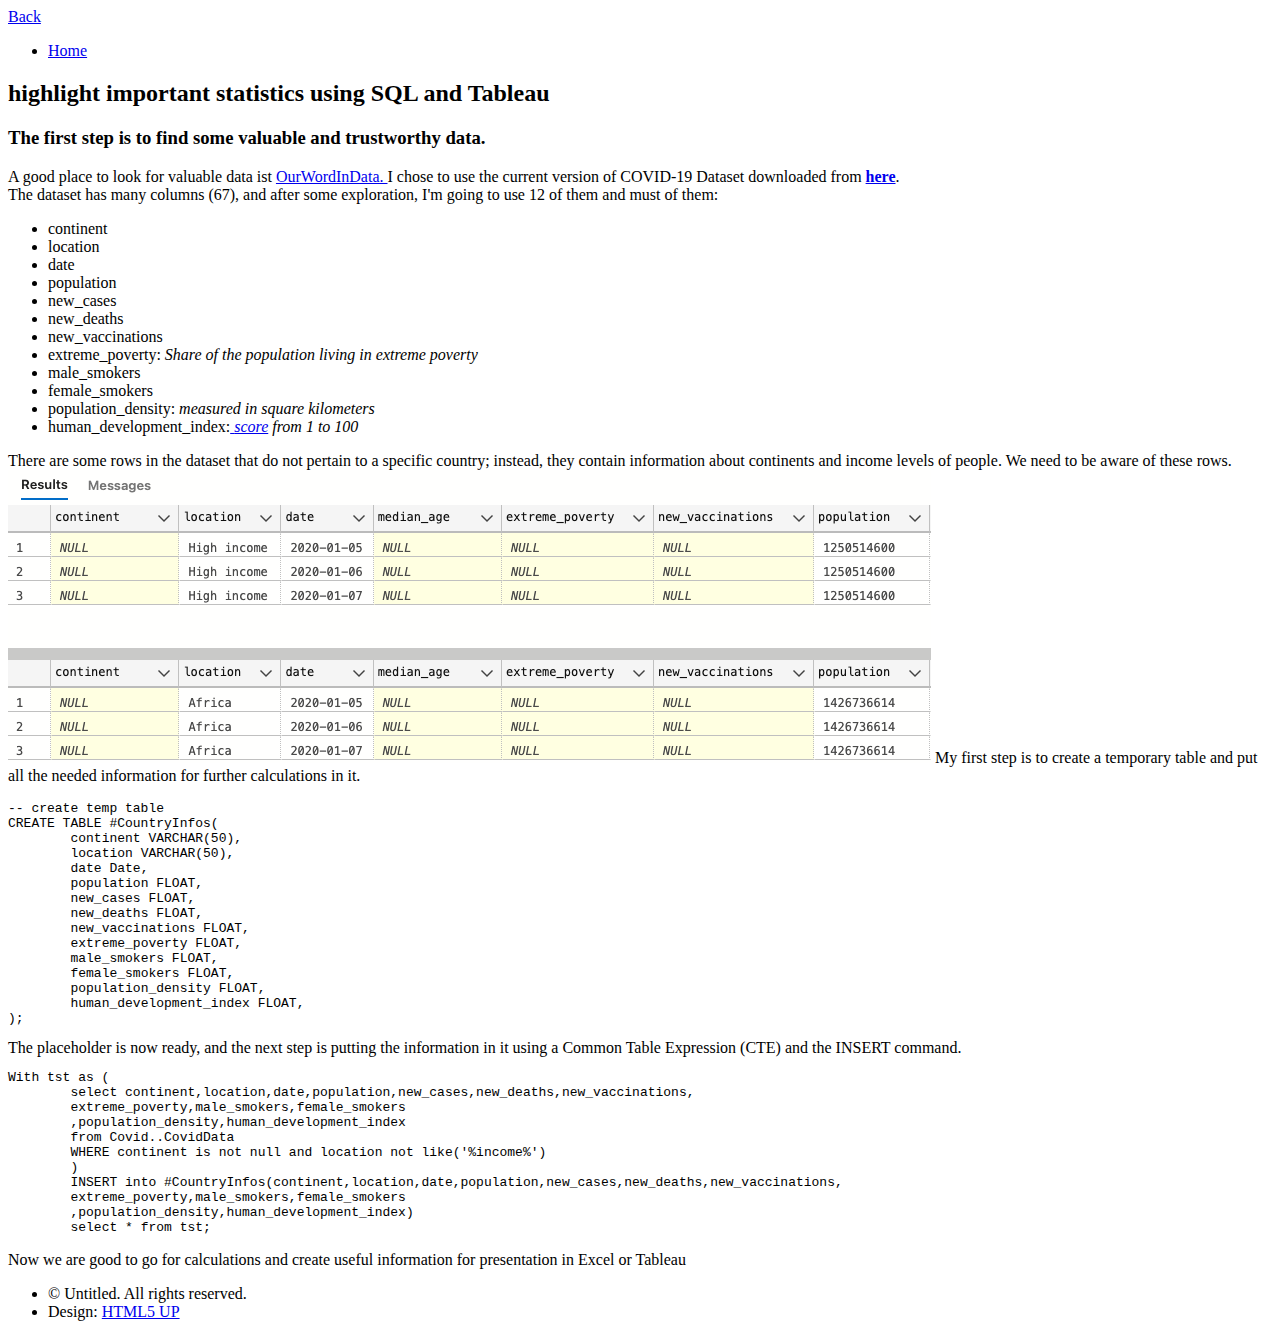
==== Covid.html @ 4fc8f666 "Covid" ====
<!DOCTYPE HTML>
<!--
	Hyperspace by HTML5 UP
	html5up.net | @ajlkn
	Free for personal and commercial use under the CCA 3.0 license (html5up.net/license)
-->
<html>

<head>
	<title>Covid Numbers around the world</title>
	<meta charset="utf-8" />
	<meta name="viewport" content="width=device-width, initial-scale=1, user-scalable=no" />
	<link rel="stylesheet" href="assets/css/main.css" />
	<noscript>
		<link rel="stylesheet" href="assets/css/noscript.css" />
	</noscript>
</head>

<body class="is-preload">

	<!-- Header -->
	<header id="header">
		<a href="index.html" class="title">Back</a>
		<nav>
			<ul>
				<li><a href="index.html">Home</a></li>
			</ul>
		</nav>
	</header>

	<!-- Wrapper -->
	<div id="wrapper">

		<!-- Main -->
		<section id="main" class="wrapper">
			<div class="inner">
				<h2 class="major">highlight important statistics using SQL and Tableau</h1>
					<h3>The first step is to find some valuable and trustworthy data.</h3>
					<p>A good place to look for valuable data ist <a href="https://ourworldindata.org/"
							target="_blank">OurWordInData. </a>
						I chose to use the current version of COVID-19 Dataset downloaded from <a
							href="https://github.com/owid/covid-19-data/tree/master/public/data" target="_blank"><b>
								here</b></a>.</br>
						The dataset has many columns (67), and after some exploration, I'm going to use 12 of them and
						must
						of them:</p>
					<div class="row">
						<div class="col-6 col-12-medium">
							<ul>
								<li>continent </li>
								<li>location </li>
								<li>date </li>
								<li>population</li>
								<li>new_cases</li>
								<li>new_deaths</li>
								<li>new_vaccinations</li>
								<li> extreme_poverty: <i>Share of the population living in extreme poverty</i></li>
								<li> male_smokers</li>
								<li> female_smokers</li>
								<li> population_density:<i> measured in square kilometers </i></li>
								<li> human_development_index:<a
										href="https://hdr.undp.org/data-center/country-insights#/ranks" target="_blank">
										<i>score</a> from 1 to 100 </i></li>
							</ul>
							</li>
							</ul>
						</div>
					</div>
					<p>There are some rows in the dataset that do not pertain to a specific country; instead, they
						contain information about continents and income levels of people. We need to be aware of these
						rows.
						<span class="image fit"><img src="images/covid/rows_1.png" alt="" /></span>
						My first step is to create a temporary table and put all the needed information for further
						calculations in it.
					<pre><code>-- create temp table 
CREATE TABLE #CountryInfos(
	continent VARCHAR(50),
	location VARCHAR(50),
	date Date,
	population FLOAT,
	new_cases FLOAT,
	new_deaths FLOAT,
	new_vaccinations FLOAT,
	extreme_poverty FLOAT,
	male_smokers FLOAT,
	female_smokers FLOAT,
	population_density FLOAT,
	human_development_index FLOAT,
);
</code></pre>
					The placeholder is now ready, and the next step is putting the information in it using a Common
					Table Expression (CTE) and the INSERT command.
					<pre><code>With tst as (
	select continent,location,date,population,new_cases,new_deaths,new_vaccinations,
	extreme_poverty,male_smokers,female_smokers
	,population_density,human_development_index
	from Covid..CovidData
	WHERE continent is not null and location not like('%income%')
	)
	INSERT into #CountryInfos(continent,location,date,population,new_cases,new_deaths,new_vaccinations,
	extreme_poverty,male_smokers,female_smokers
	,population_density,human_development_index)
	select * from tst;</code></pre>
					</p>
					<p>Now we are good to go for calculations and create useful information for presentation in Excel or
						Tableau</p>

			</div>
		</section>

	</div>

	<!-- Footer -->
	<footer id="footer" class="wrapper alt">
		<div class="inner">
			<ul class="menu">
				<li>&copy; Untitled. All rights reserved.</li>
				<li>Design: <a href="http://html5up.net">HTML5 UP</a></li>
			</ul>
		</div>
	</footer>

	<!-- Scripts -->
	<script src="assets/js/jquery.min.js"></script>
	<script src="assets/js/jquery.scrollex.min.js"></script>
	<script src="assets/js/jquery.scrolly.min.js"></script>
	<script src="assets/js/browser.min.js"></script>
	<script src="assets/js/breakpoints.min.js"></script>
	<script src="assets/js/util.js"></script>
	<script src="assets/js/main.js"></script>

</body>

</html>
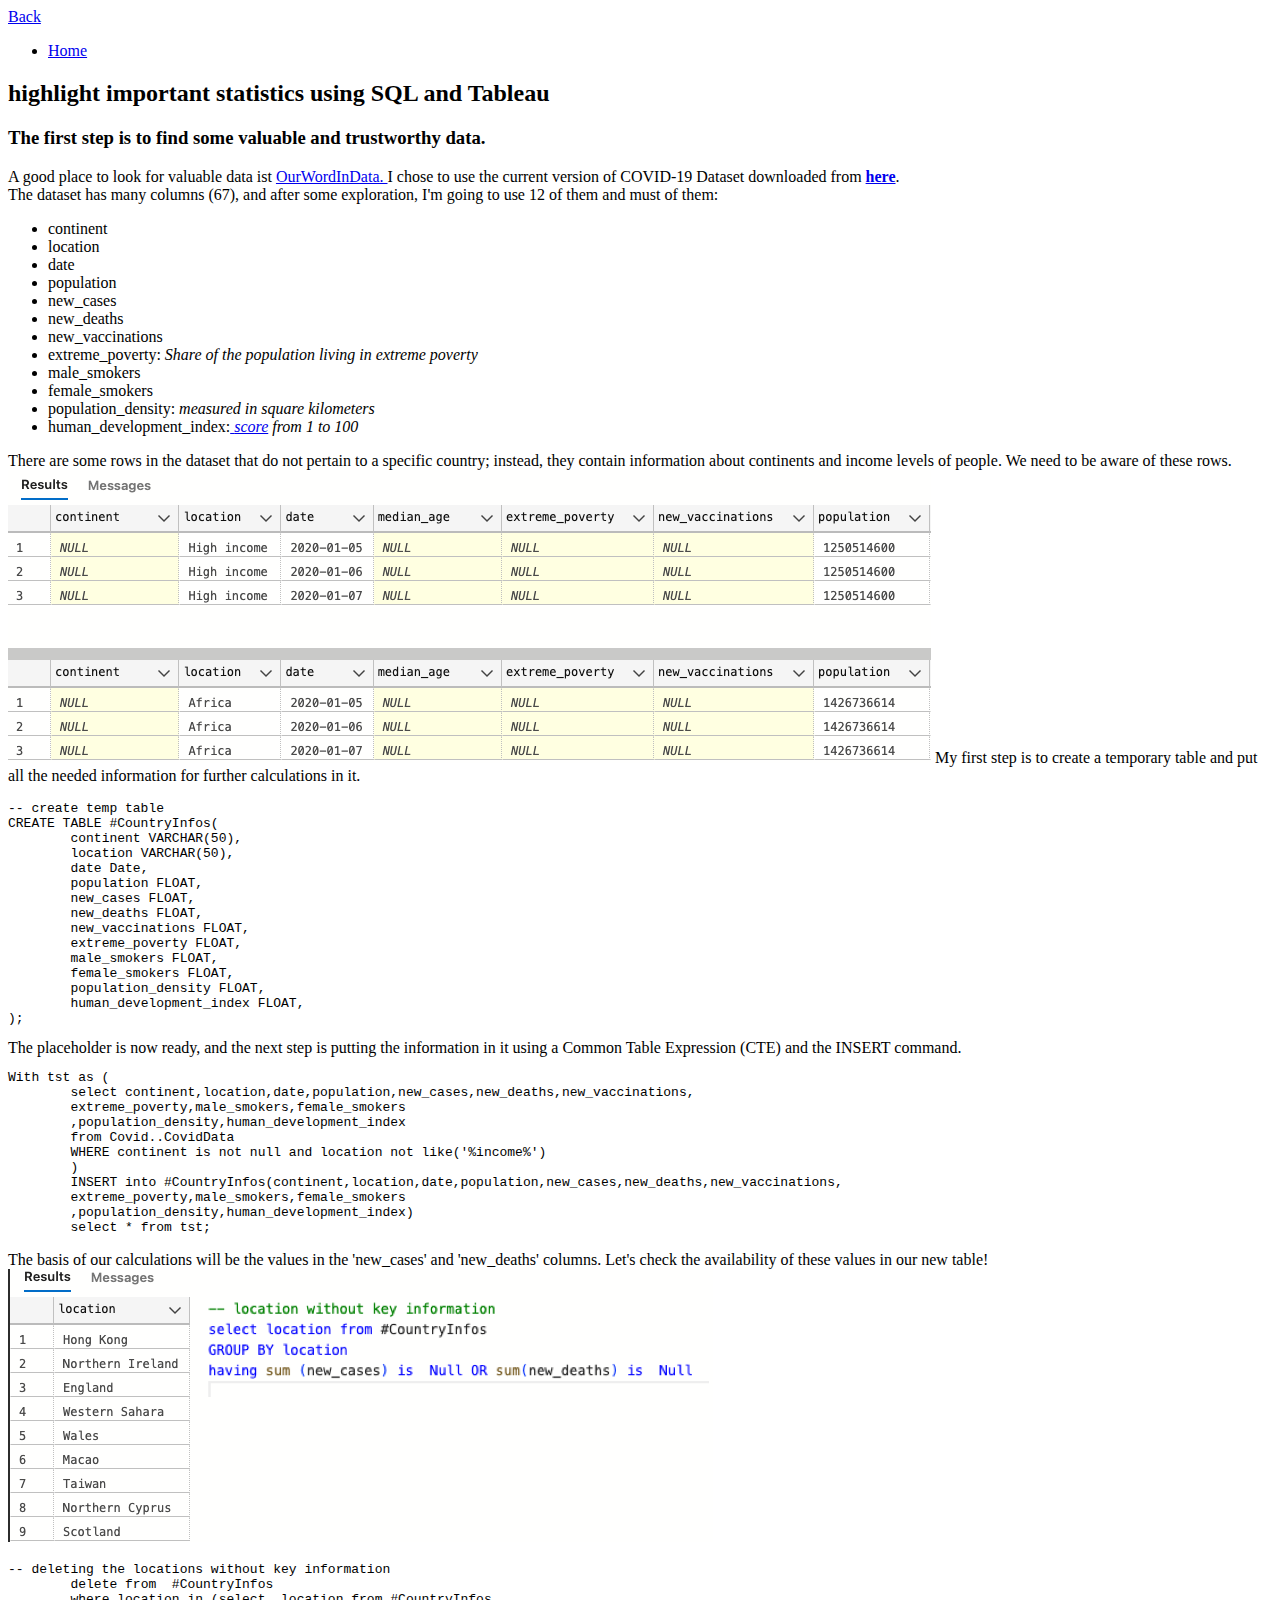
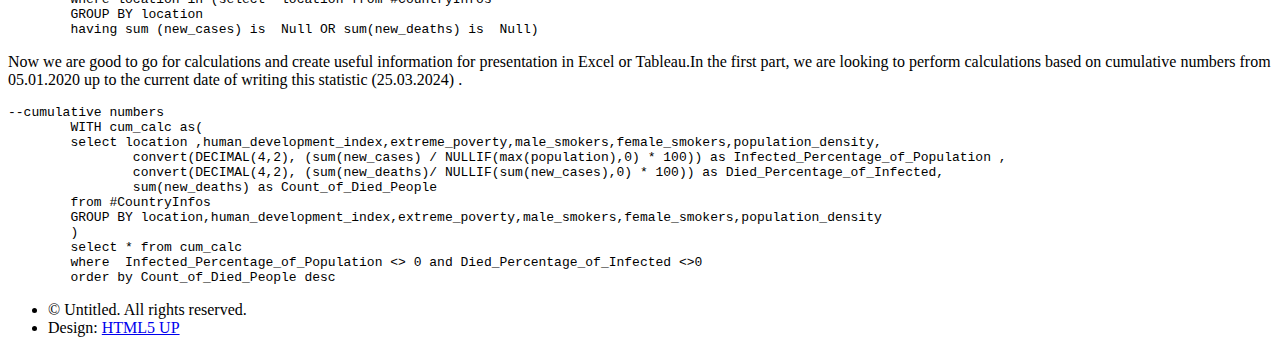
==== commit 6489e168: "Covid" ====
--- a/Covid.html
+++ b/Covid.html
@@ -101,9 +101,35 @@
 	extreme_poverty,male_smokers,female_smokers
 	,population_density,human_development_index)
 	select * from tst;</code></pre>
+
+					</p>
+					<p>
+						The basis of our calculations will be the values in the 'new_cases' and 'new_deaths' columns.
+						Let's check the availability of these values in our new table!
+						<span class="image fit"><img src="images/covid/row_2.png" alt="" /></span>
+					<pre><code>-- deleting the locations without key information 
+	delete from  #CountryInfos 
+	where location in (select  location from #CountryInfos
+	GROUP BY location 
+	having sum (new_cases) is  Null OR sum(new_deaths) is  Null)</code></pre>
+
 					</p>
 					<p>Now we are good to go for calculations and create useful information for presentation in Excel or
-						Tableau</p>
+						Tableau.In the first part, we are looking to perform calculations based on cumulative numbers
+						from 05.01.2020 up to the current date of writing this statistic (25.03.2024) .
+					<pre><code>--cumulative numbers
+	WITH cum_calc as(
+	select location ,human_development_index,extreme_poverty,male_smokers,female_smokers,population_density,
+		convert(DECIMAL(4,2), (sum(new_cases) / NULLIF(max(population),0) * 100)) as Infected_Percentage_of_Population ,
+		convert(DECIMAL(4,2), (sum(new_deaths)/ NULLIF(sum(new_cases),0) * 100)) as Died_Percentage_of_Infected,
+		sum(new_deaths) as Count_of_Died_People 
+	from #CountryInfos
+	GROUP BY location,human_development_index,extreme_poverty,male_smokers,female_smokers,population_density
+	)
+	select * from cum_calc
+	where  Infected_Percentage_of_Population <> 0 and Died_Percentage_of_Infected <>0 
+	order by Count_of_Died_People desc</code></pre>
+					</p>
 
 			</div>
 		</section>
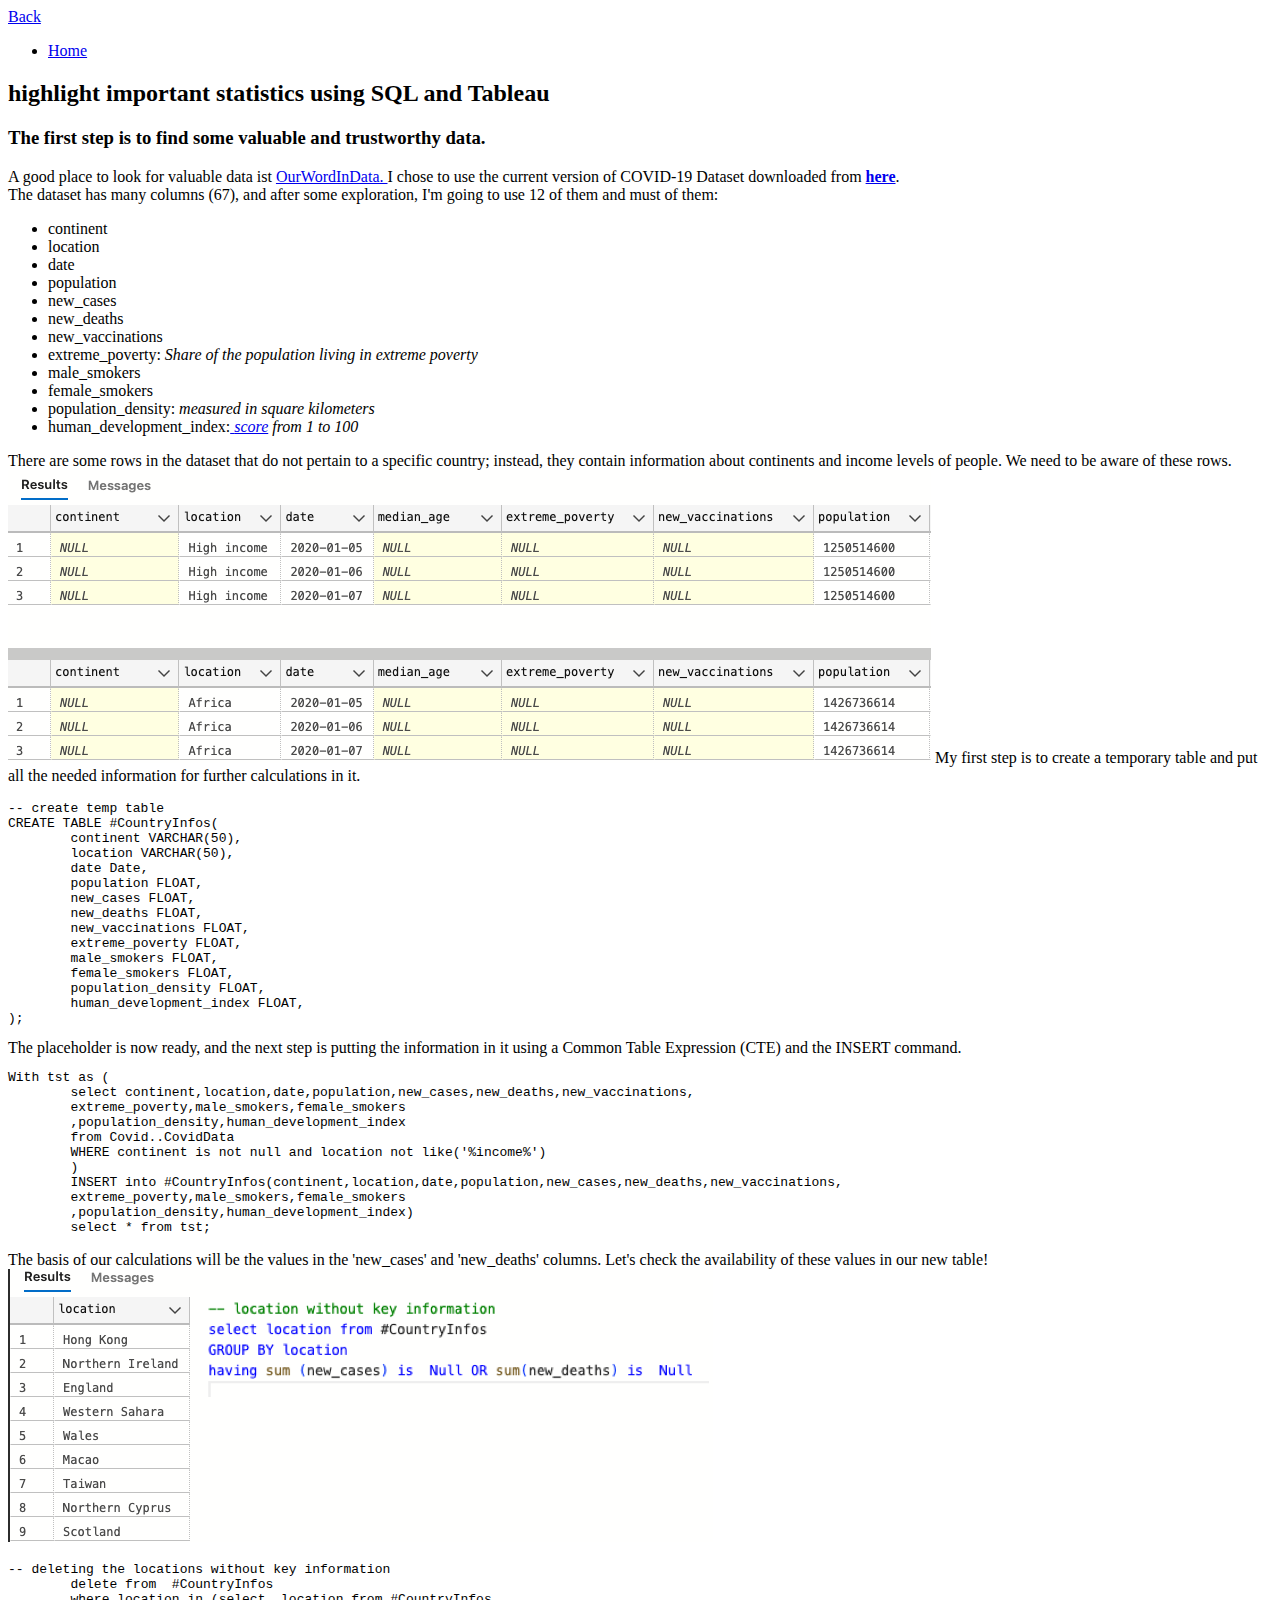
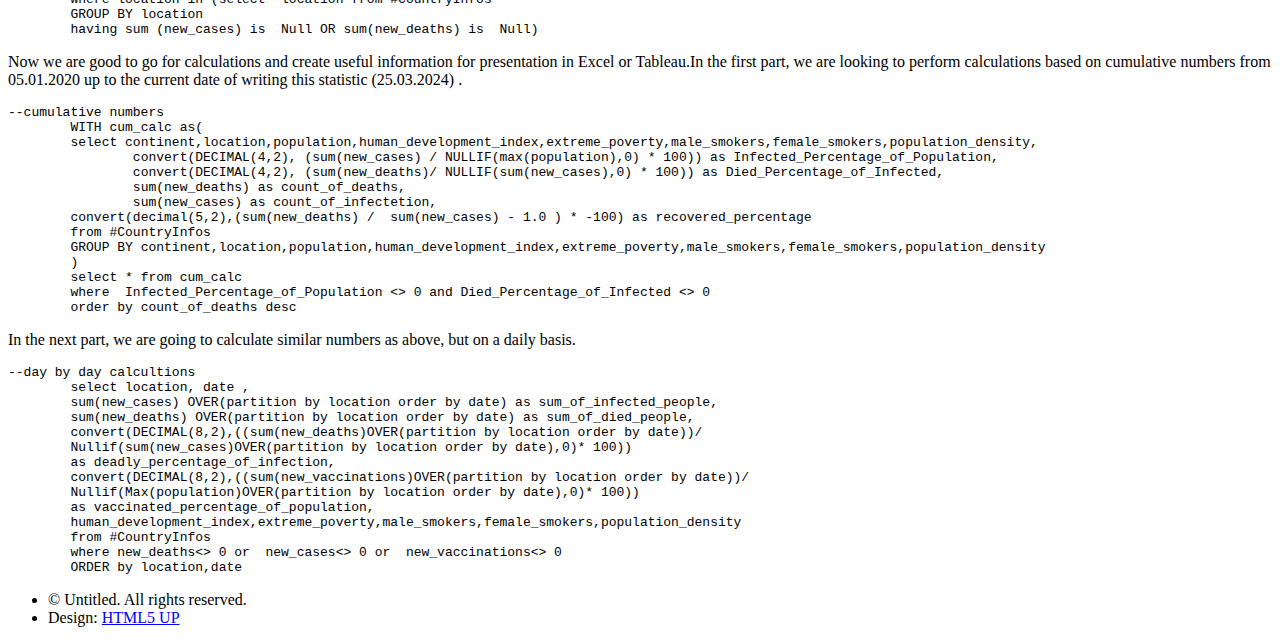
==== commit 7a89ba2b: "Covid" ====
--- a/Covid.html
+++ b/Covid.html
@@ -119,18 +119,36 @@
 						from 05.01.2020 up to the current date of writing this statistic (25.03.2024) .
 					<pre><code>--cumulative numbers
 	WITH cum_calc as(
-	select location ,human_development_index,extreme_poverty,male_smokers,female_smokers,population_density,
-		convert(DECIMAL(4,2), (sum(new_cases) / NULLIF(max(population),0) * 100)) as Infected_Percentage_of_Population ,
+	select continent,location,population,human_development_index,extreme_poverty,male_smokers,female_smokers,population_density,
+		convert(DECIMAL(4,2), (sum(new_cases) / NULLIF(max(population),0) * 100)) as Infected_Percentage_of_Population,
 		convert(DECIMAL(4,2), (sum(new_deaths)/ NULLIF(sum(new_cases),0) * 100)) as Died_Percentage_of_Infected,
-		sum(new_deaths) as Count_of_Died_People 
+		sum(new_deaths) as count_of_deaths, 
+		sum(new_cases) as count_of_infectetion,
+	convert(decimal(5,2),(sum(new_deaths) /  sum(new_cases) - 1.0 ) * -100) as recovered_percentage
 	from #CountryInfos
-	GROUP BY location,human_development_index,extreme_poverty,male_smokers,female_smokers,population_density
+	GROUP BY continent,location,population,human_development_index,extreme_poverty,male_smokers,female_smokers,population_density
 	)
 	select * from cum_calc
-	where  Infected_Percentage_of_Population <> 0 and Died_Percentage_of_Infected <>0 
-	order by Count_of_Died_People desc</code></pre>
+	where  Infected_Percentage_of_Population <> 0 and Died_Percentage_of_Infected <> 0 
+	order by count_of_deaths desc</code></pre>
 					</p>
-
+					<p>
+						In the next part, we are going to calculate similar numbers as above, but on a daily basis.
+					<pre><code>--day by day calcultions 
+	select location, date ,
+	sum(new_cases) OVER(partition by location order by date) as sum_of_infected_people,
+	sum(new_deaths) OVER(partition by location order by date) as sum_of_died_people,
+	convert(DECIMAL(8,2),((sum(new_deaths)OVER(partition by location order by date))/
+	Nullif(sum(new_cases)OVER(partition by location order by date),0)* 100))
+	as deadly_percentage_of_infection,
+	convert(DECIMAL(8,2),((sum(new_vaccinations)OVER(partition by location order by date))/
+	Nullif(Max(population)OVER(partition by location order by date),0)* 100))
+	as vaccinated_percentage_of_population,
+	human_development_index,extreme_poverty,male_smokers,female_smokers,population_density
+	from #CountryInfos
+	where new_deaths<> 0 or  new_cases<> 0 or  new_vaccinations<> 0 
+	ORDER by location,date</code></pre>
+					</p>
 			</div>
 		</section>
 
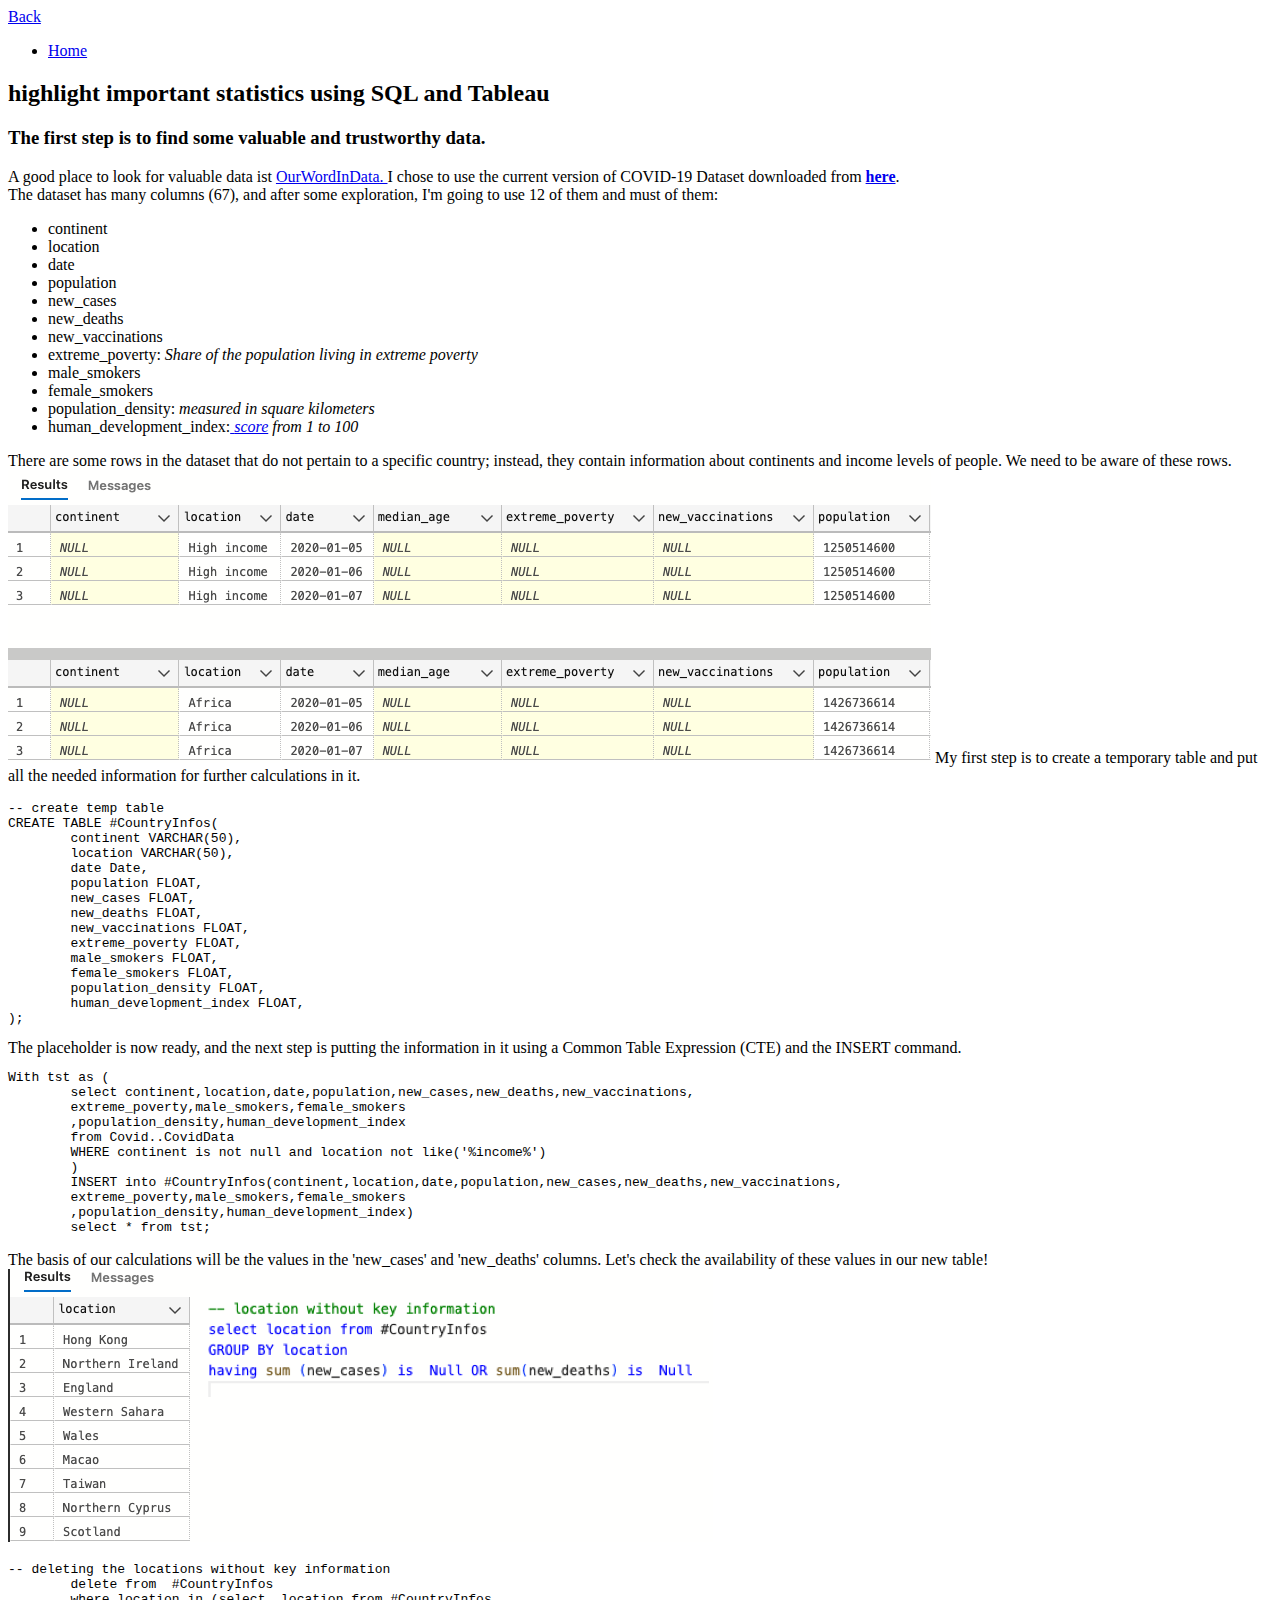
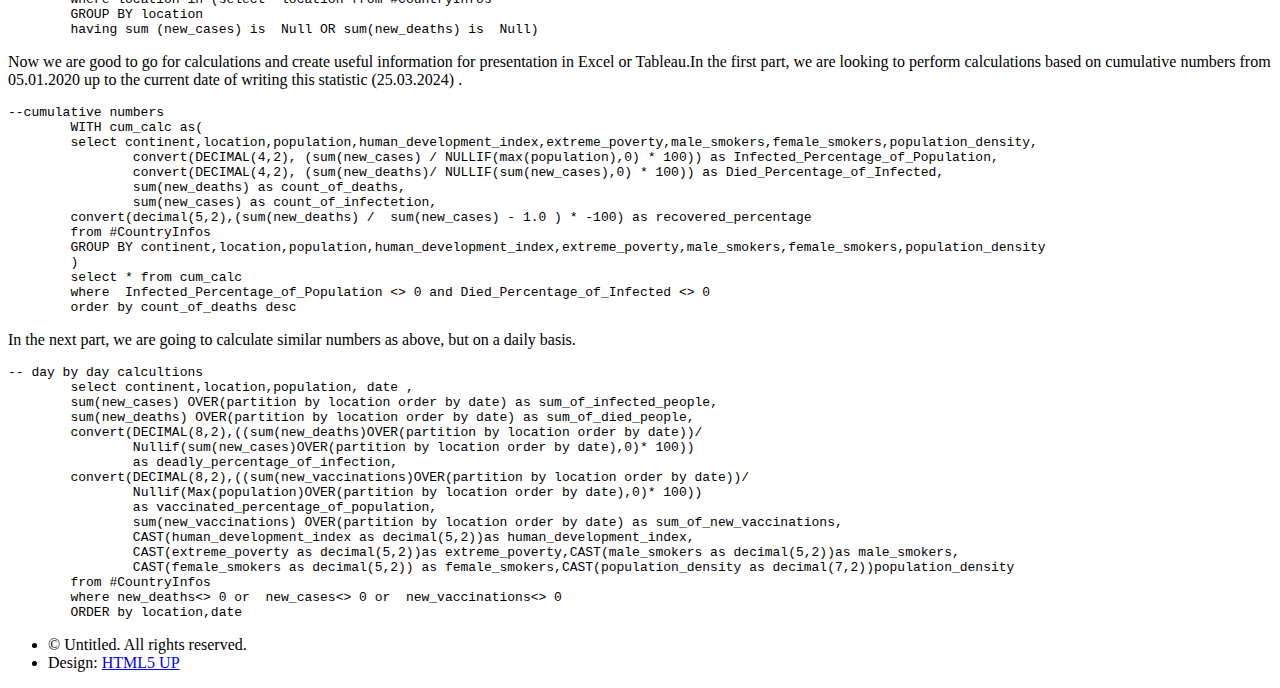
==== commit c8687a65: "Covid" ====
--- a/Covid.html
+++ b/Covid.html
@@ -134,17 +134,20 @@
 					</p>
 					<p>
 						In the next part, we are going to calculate similar numbers as above, but on a daily basis.
-					<pre><code>--day by day calcultions 
-	select location, date ,
+					<pre><code>-- day by day calcultions 
+	select continent,location,population, date ,
 	sum(new_cases) OVER(partition by location order by date) as sum_of_infected_people,
 	sum(new_deaths) OVER(partition by location order by date) as sum_of_died_people,
 	convert(DECIMAL(8,2),((sum(new_deaths)OVER(partition by location order by date))/
-	Nullif(sum(new_cases)OVER(partition by location order by date),0)* 100))
-	as deadly_percentage_of_infection,
+		Nullif(sum(new_cases)OVER(partition by location order by date),0)* 100))
+		as deadly_percentage_of_infection,
 	convert(DECIMAL(8,2),((sum(new_vaccinations)OVER(partition by location order by date))/
-	Nullif(Max(population)OVER(partition by location order by date),0)* 100))
-	as vaccinated_percentage_of_population,
-	human_development_index,extreme_poverty,male_smokers,female_smokers,population_density
+		Nullif(Max(population)OVER(partition by location order by date),0)* 100))
+		as vaccinated_percentage_of_population,
+		sum(new_vaccinations) OVER(partition by location order by date) as sum_of_new_vaccinations,
+		CAST(human_development_index as decimal(5,2))as human_development_index,
+		CAST(extreme_poverty as decimal(5,2))as extreme_poverty,CAST(male_smokers as decimal(5,2))as male_smokers,
+		CAST(female_smokers as decimal(5,2)) as female_smokers,CAST(population_density as decimal(7,2))population_density
 	from #CountryInfos
 	where new_deaths<> 0 or  new_cases<> 0 or  new_vaccinations<> 0 
 	ORDER by location,date</code></pre>
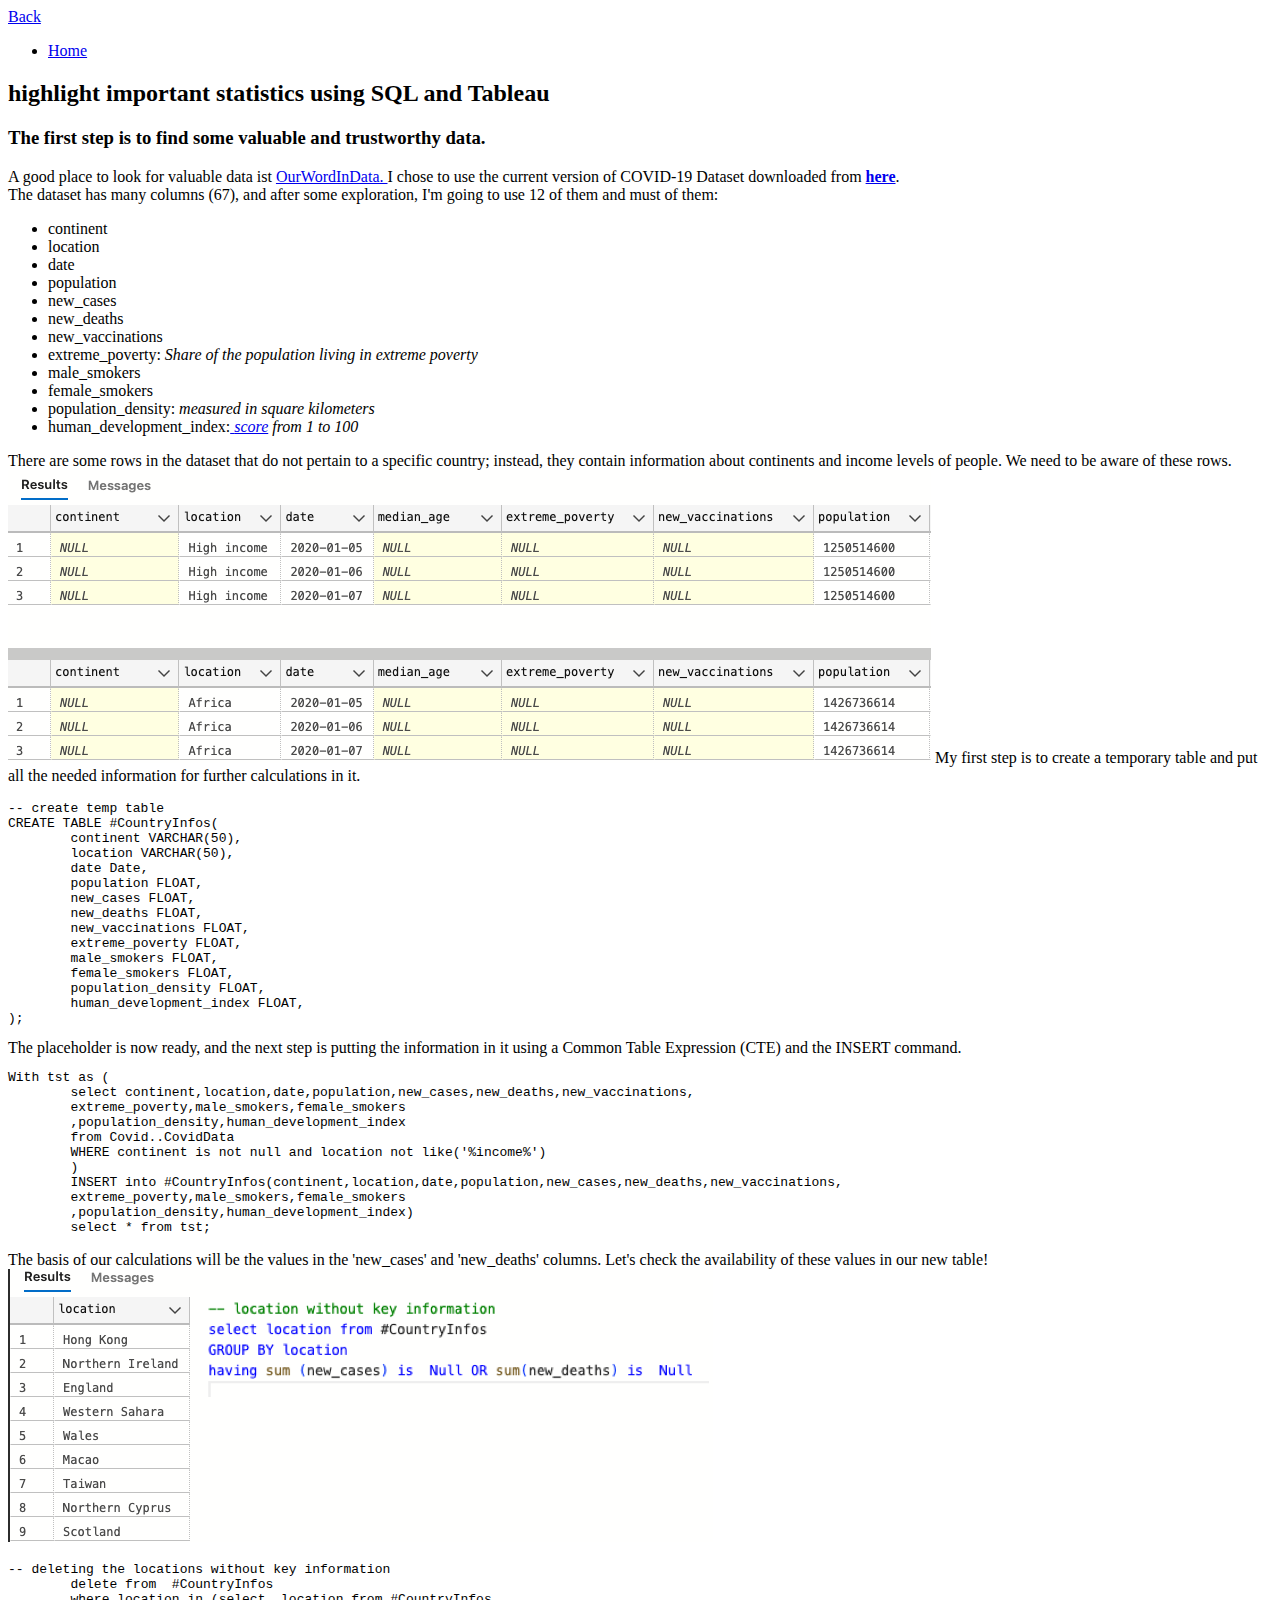
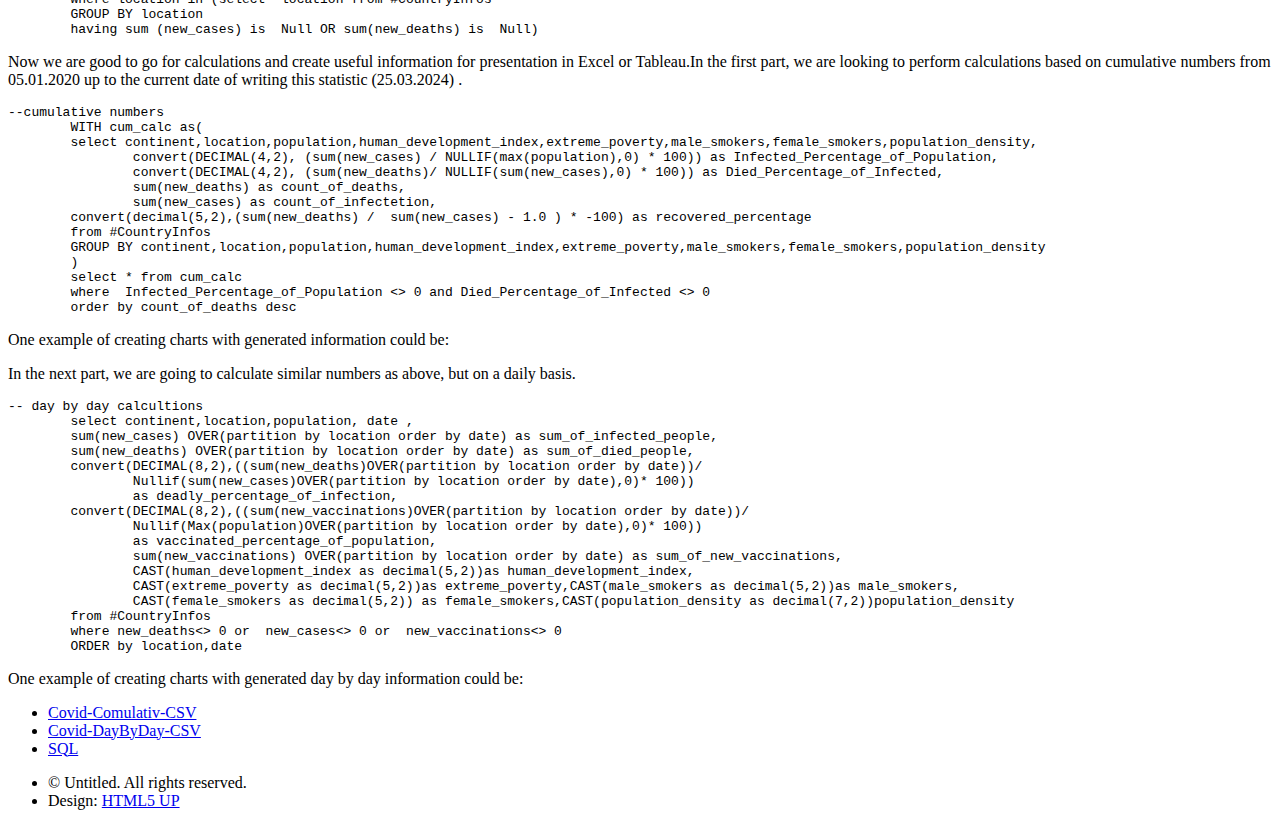
==== commit 303a6dd4: "Covid" ====
--- a/Covid.html
+++ b/Covid.html
@@ -132,6 +132,31 @@
 	where  Infected_Percentage_of_Population <> 0 and Died_Percentage_of_Infected <> 0 
 	order by count_of_deaths desc</code></pre>
 					</p>
+					<p>One example of creating charts with generated information could be:
+					<div class='tableauPlaceholder' id='viz1711481046604' style='position: relative'><noscript><a
+								href='#'><img alt='Dashboard 1 '
+									src='https:&#47;&#47;public.tableau.com&#47;static&#47;images&#47;Co&#47;Covid_Cum&#47;Dashboard1&#47;1_rss.png'
+									style='border: none' /></a></noscript><object class='tableauViz'
+							style='display:none;'>
+							<param name='host_url' value='https%3A%2F%2Fpublic.tableau.com%2F' />
+							<param name='embed_code_version' value='3' />
+							<param name='site_root' value='' />
+							<param name='name' value='Covid_Cum&#47;Dashboard1' />
+							<param name='tabs' value='no' />
+							<param name='toolbar' value='yes' />
+							<param name='static_image'
+								value='https:&#47;&#47;public.tableau.com&#47;static&#47;images&#47;Co&#47;Covid_Cum&#47;Dashboard1&#47;1.png' />
+							<param name='animate_transition' value='yes' />
+							<param name='display_static_image' value='yes' />
+							<param name='display_spinner' value='yes' />
+							<param name='display_overlay' value='yes' />
+							<param name='display_count' value='yes' />
+							<param name='language' value='de-DE' />
+							<param name='filter' value='publish=yes' />
+						</object></div>
+					<script type='text/javascript'>
+						var divElement = document.getElementById('viz1711481046604'); var vizElement = divElement.getElementsByTagName('object')[0]; if (divElement.offsetWidth > 800) { vizElement.style.width = '100%'; vizElement.style.height = (divElement.offsetWidth * 0.75) + 'px'; } else if (divElement.offsetWidth > 500) { vizElement.style.width = '100%'; vizElement.style.height = (divElement.offsetWidth * 0.75) + 'px'; } else { vizElement.style.width = '100%'; vizElement.style.height = '727px'; } var scriptElement = document.createElement('script'); scriptElement.src = 'https://public.tableau.com/javascripts/api/viz_v1.js'; vizElement.parentNode.insertBefore(scriptElement, vizElement);                </script>
+					</p>
 					<p>
 						In the next part, we are going to calculate similar numbers as above, but on a daily basis.
 					<pre><code>-- day by day calcultions 
@@ -152,11 +177,44 @@
 	where new_deaths<> 0 or  new_cases<> 0 or  new_vaccinations<> 0 
 	ORDER by location,date</code></pre>
 					</p>
+					<p>One example of creating charts with generated day by day information could be:
+					<div class='tableauPlaceholder' id='viz1711493042644' style='position: relative'><noscript><a
+								href='#'><img alt='Dashboard 1 '
+									src='https:&#47;&#47;public.tableau.com&#47;static&#47;images&#47;Co&#47;Covid_DayByDay&#47;Dashboard1&#47;1_rss.png'
+									style='border: none' /></a></noscript><object class='tableauViz'
+							style='display:none;'>
+							<param name='host_url' value='https%3A%2F%2Fpublic.tableau.com%2F' />
+							<param name='embed_code_version' value='3' />
+							<param name='site_root' value='' />
+							<param name='name' value='Covid_DayByDay&#47;Dashboard1' />
+							<param name='tabs' value='no' />
+							<param name='toolbar' value='yes' />
+							<param name='static_image'
+								value='https:&#47;&#47;public.tableau.com&#47;static&#47;images&#47;Co&#47;Covid_DayByDay&#47;Dashboard1&#47;1.png' />
+							<param name='animate_transition' value='yes' />
+							<param name='display_static_image' value='yes' />
+							<param name='display_spinner' value='yes' />
+							<param name='display_overlay' value='yes' />
+							<param name='display_count' value='yes' />
+							<param name='language' value='de-DE' />
+							<param name='filter' value='publish=yes' />
+						</object></div>
+					<script type='text/javascript'>                    var divElement = document.getElementById('viz1711493042644'); var vizElement = divElement.getElementsByTagName('object')[0]; if (divElement.offsetWidth > 800) { vizElement.style.width = '100%'; vizElement.style.height = (divElement.offsetWidth * 0.75) + 'px'; } else if (divElement.offsetWidth > 500) { vizElement.style.width = '100%'; vizElement.style.height = (divElement.offsetWidth * 0.75) + 'px'; } else { vizElement.style.width = '100%'; vizElement.style.height = '727px'; } var scriptElement = document.createElement('script'); scriptElement.src = 'https://public.tableau.com/javascripts/api/viz_v1.js';
+						vizElement.parentNode.insertBefore(scriptElement, vizElement);                </script>
+					</p>
+					<ul class="actions fit">
+						<li><a href="https://github.com/ahmCoding/DataUnderstanding/blob/main/cumlative_covid.csv"
+								class="button primary fit">Covid-Comulativ-CSV</a></li>
+						<li><a href="https://github.com/ahmCoding/DataUnderstanding/blob/main/dayByDay_covid.csv"
+								class="button fit">Covid-DayByDay-CSV</a></li>
+						<li><a href="https://github.com/ahmCoding/DataUnderstanding/blob/main/Covid_Statistics.sql"
+								class="button fit">SQL</a></li>
+					</ul>
 			</div>
+
 		</section>
 
 	</div>
-
 	<!-- Footer -->
 	<footer id="footer" class="wrapper alt">
 		<div class="inner">
